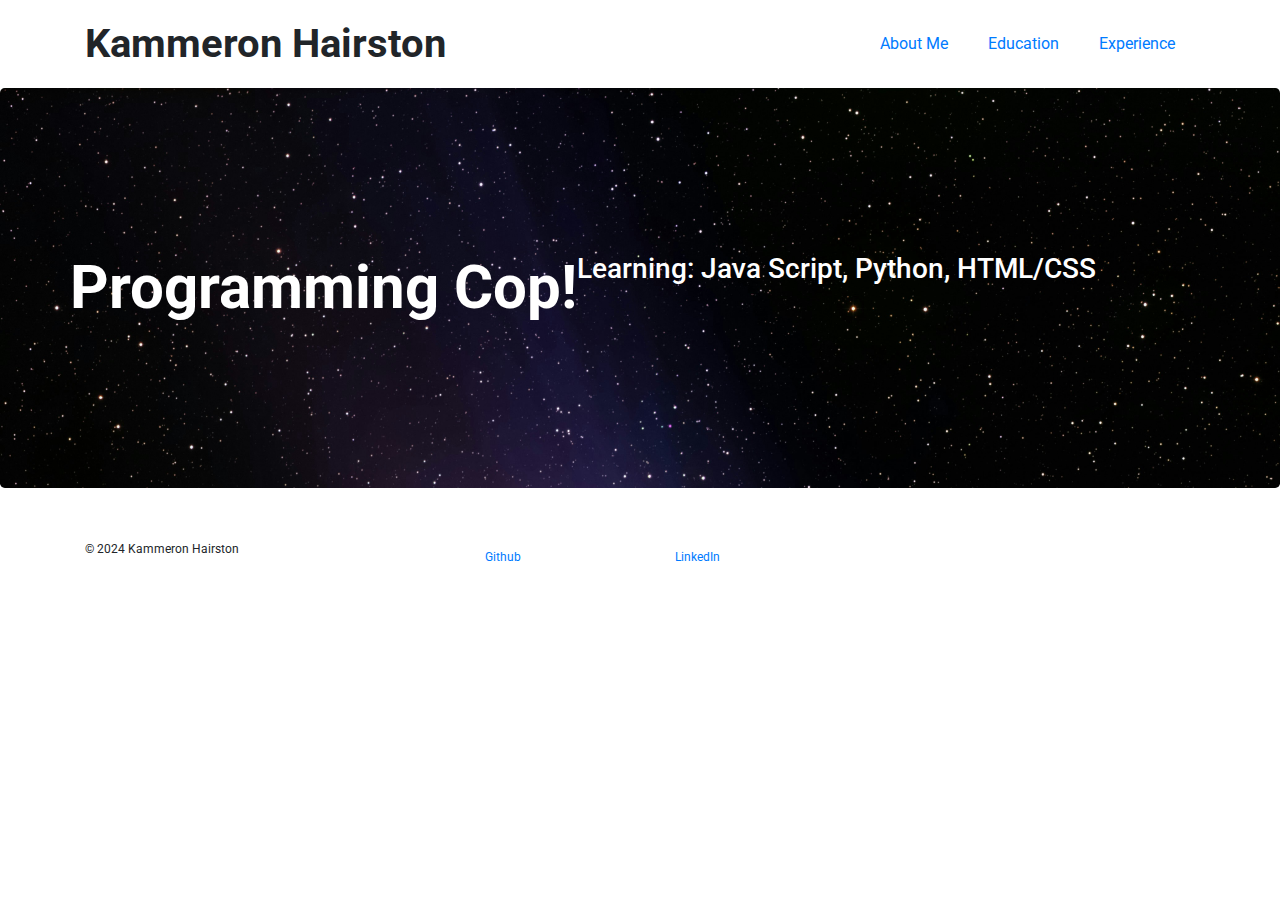
==== index.html @ 9a8d6884 "Alot of work was done on codecademy adding work here" ====
<!DOCTYPE html>
<html lang="en">
  <head>
    <title>My Personal Portfolio</title>
    <meta charset="utf-8" />
    <link rel="stylesheet" href="https://stackpath.bootstrapcdn.com/bootstrap/4.3.1/css/bootstrap.min.css" integrity="sha384-ggOyR0iXCbMQv3Xipma34MD+dH/1fQ784/j6cY/iJTQUOhcWr7x9JvoRxT2MZw1T" crossorigin="anonymous">
    <link href='https://fonts.googleapis.com/css?family=Roboto:300,400,700' rel='stylesheet' type='text/css'>
    <link href="style.css" type="text/css" rel="stylesheet">
  </head>
  <body>
    <header class='container'>
      <div class='row'>
        <h1 class='col-sm-6'>Kammeron Hairston</h1>
        <nav class='col-sm-6 text-right'>
          <a href='about.html'>About Me</a>
          <a href='education.html'>Education</a>
          <a href='experience.html'>Experience</a>
        </nav>
      </div>
    </header>
    <section class='jumbotron'>
      <div class='container'>
        <div class='row'>
          <h2>Programming Cop!</h2>
          <h3>Learning: Java Script, Python, HTML/CSS</h3>
        </div>
      </div>
    </section>
    <footer class='container'>
      <div class='row'>
        <p class='col-sm-4'>&copy; 2024 Kammeron Hairston</p>
        <div class='col-sm-2'>
          <a href='https://github.com/Hogendaz'>Github</a>
        </div>
        <div class='col-sm-2'>
          <a href='www.linkedin.com/in/kammeron-hairston-366b85306'>LinkedIn</a>
        </div>
        <div class='col-sm-2'>

        </div>
      </div>
    </footer>


  </body>
</html>
---- style.css ----
body {
    font-family: Roboto, sans-serif;
    background-image: url('https://content.codecademy.com/courses/learn-css-selectors-visual-rules/hypnotize_bg.png');
  }
  
  header {
    padding: 20px 0;
  }
  
  header .row,
  footer .row {
    display: flex;
    align-items: center;
  }
  
  h1 {
    font-weight: 700;
    margin: 0;
  }
  
  nav {
    display: flex;
    justify-content: flex-end;
  }
  
  a {
    padding: 0 20px;
    margin: 0;
  }
  
  .jumbotron {
    display: flex;
    align-items: center;
    background-image: url('./Pictures/nasa-hubble-space-telescope-Yh85OWKlS0w-unsplash.jpg');
    background-size: cover;
    color: #ffffff;
    height: 400px;
  }
  
  .jumbotron h2 {
    font-size: 60px;
    font-weight: 700;
    margin: 0;
    color: #fff;
  }
  
  .jumbotron h3 {
    margin: 0 0 20px;
    color: #fff;
  }
  
  section .row img {
    margin: 0 0 30px;
    width: 100%;
  }
  
  .col-md-6 {
    margin: 0 0 30px;
  }
  
  .btn.btn-primary {
    border-radius: 2px;
    border: 0px;
    color: #fbd1d5;
    background-color: #ffffff;
  }
  
  .btn.btn-primary:hover {
    color: #ffffff;
    background-color: #fbd1d5;
  }
  
  .btn-secondary {
    background-color: #2a70e0;
    color: #ffffff;
    margin: 0 0 30px;
  }
  
  .portrait {
    width:  350px;
    height: 300px;
  
  }
  
  figure img {
    width: 100%;
    height: auto;
  }
  
  figure {
    margin-bottom: 30px;
  }
  
  footer {
    font-size: 12px;
    padding: 20px 0;
  }
  
  footer .col-sm-8 {
    display: flex;
    justify-content: flex-end;
  }
  
  footer ul {
    list-style: none;
  }
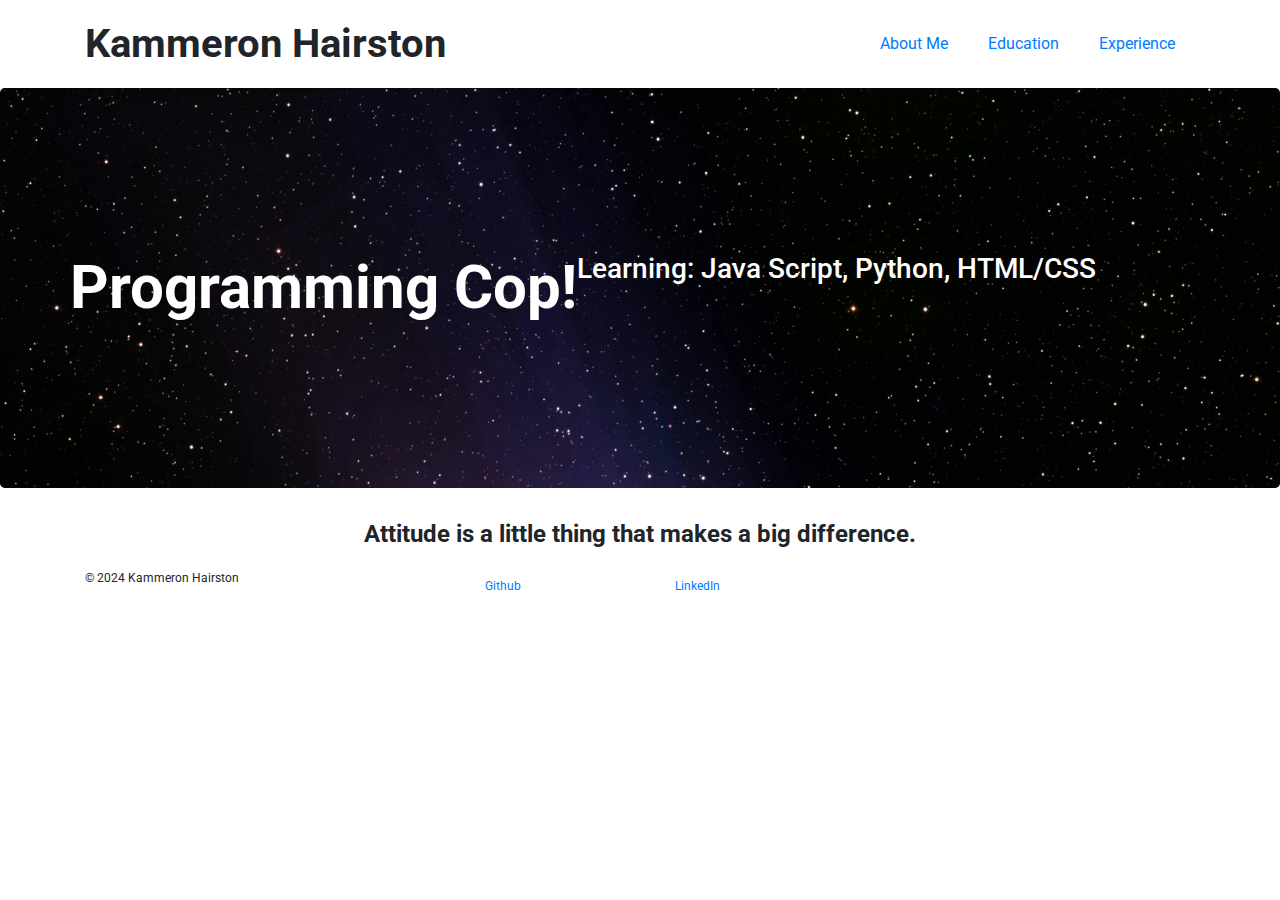
==== commit 8848705b: "Added random quote generator at load" ====
--- a/index.html
+++ b/index.html
@@ -26,6 +26,11 @@
         </div>
       </div>
     </section>
+    <section class='container'>
+      <div id="Fortune" class='row'>
+
+      </div>
+    </section>
     <footer class='container'>
       <div class='row'>
         <p class='col-sm-4'>&copy; 2024 Kammeron Hairston</p>
@@ -35,12 +40,9 @@
         <div class='col-sm-2'>
           <a href='www.linkedin.com/in/kammeron-hairston-366b85306'>LinkedIn</a>
         </div>
-        <div class='col-sm-2'>
-
-        </div>
       </div>
     </footer>
 
-
+    <script src="main.js"></script>
   </body>
 </html>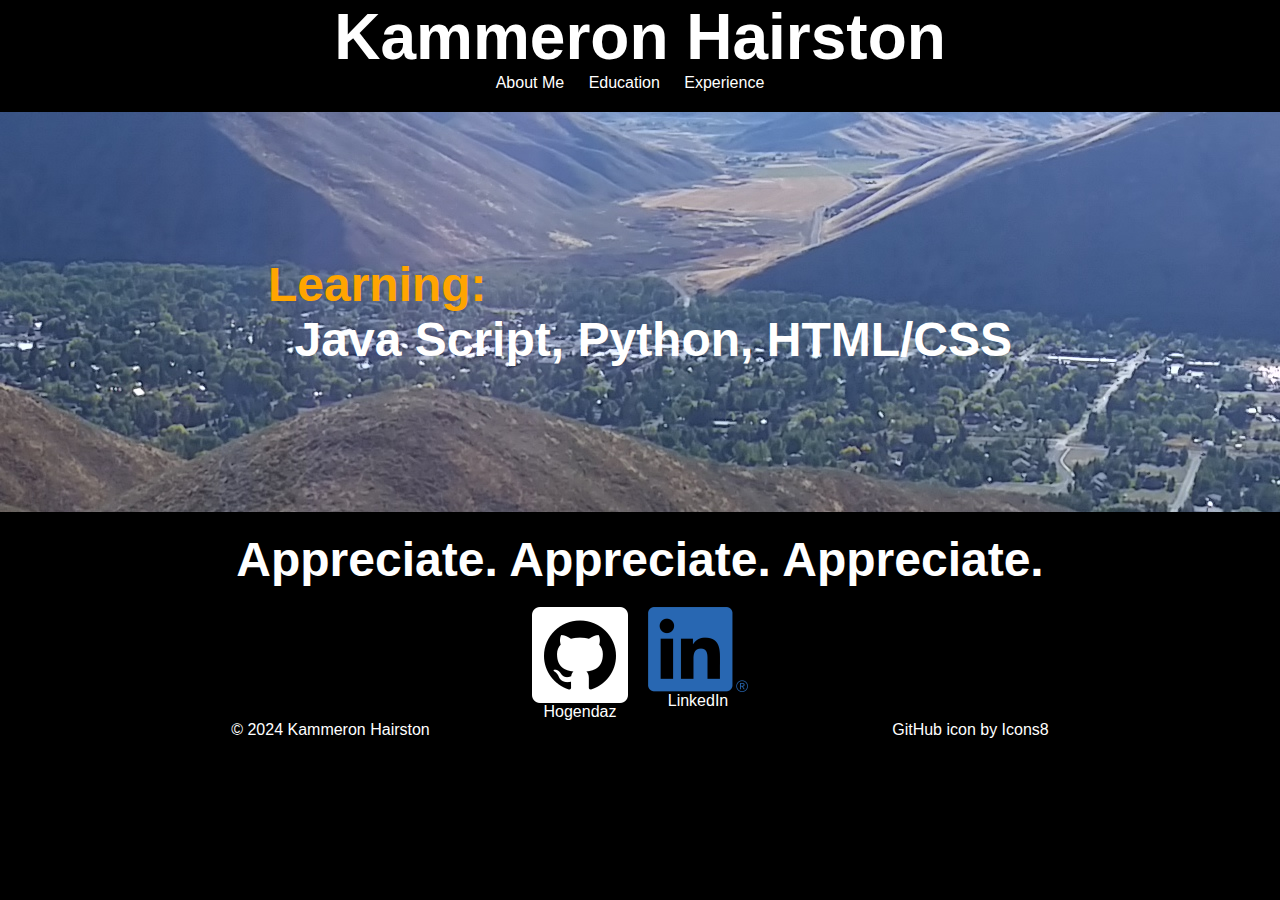
==== commit 2bd5b5e1: "Full revamp of site still need to tweak just a bit." ====
--- a/index.html
+++ b/index.html
@@ -3,43 +3,47 @@
   <head>
     <title>My Personal Portfolio</title>
     <meta charset="utf-8" />
-    <link rel="stylesheet" href="https://stackpath.bootstrapcdn.com/bootstrap/4.3.1/css/bootstrap.min.css" integrity="sha384-ggOyR0iXCbMQv3Xipma34MD+dH/1fQ784/j6cY/iJTQUOhcWr7x9JvoRxT2MZw1T" crossorigin="anonymous">
     <link href='https://fonts.googleapis.com/css?family=Roboto:300,400,700' rel='stylesheet' type='text/css'>
     <link href="style.css" type="text/css" rel="stylesheet">
   </head>
   <body>
-    <header class='container'>
-      <div class='row'>
-        <h1 class='col-sm-6'>Kammeron Hairston</h1>
-        <nav class='col-sm-6 text-right'>
+    <header>
+      <div>
+        <h1>Kammeron Hairston</h1>
+      </div>
+      <div>
+        <nav >
           <a href='about.html'>About Me</a>
           <a href='education.html'>Education</a>
           <a href='experience.html'>Experience</a>
         </nav>
       </div>
     </header>
-    <section class='jumbotron'>
-      <div class='container'>
-        <div class='row'>
-          <h2>Programming Cop!</h2>
-          <h3>Learning: Java Script, Python, HTML/CSS</h3>
+    <section class="middlesection">
+        <div>
+            <h2 class="colororange">Learning:</h2><h2>&nbsp; Java Script, Python, HTML/CSS</h2>
         </div>
+    </section>
+    <section class="quote_generator" >
+      <div id="Fortune" >
       </div>
     </section>
-    <section class='container'>
-      <div id="Fortune" class='row'>
-
+    <section class="weblinks">
+        <div>
+          <a href="https://github.com/Hogendaz">
+            <img src="./Pictures/githubicon.png" alt="github" title="github" />Hogendaz</a>
+        </div>
+        <div>
+            <a href="https://tinyurl.com/3x3tc9wy">
+          <img src="./Pictures/LI-In-Bug.png" alt="LinkedIn" title="LinkedIn" />LinkedIn</a>
+        </div>
+    </section>
+    <footer>
+      <div>
+        <p>&copy; 2024 Kammeron Hairston</p>
       </div>
-    </section>
-    <footer class='container'>
-      <div class='row'>
-        <p class='col-sm-4'>&copy; 2024 Kammeron Hairston</p>
-        <div class='col-sm-2'>
-          <a href='https://github.com/Hogendaz'>Github</a>
-        </div>
-        <div class='col-sm-2'>
-          <a href='www.linkedin.com/in/kammeron-hairston-366b85306'>LinkedIn</a>
-        </div>
+      <div>
+        <a target="_blank" href="https://icons8.com/icon/RHLuYrY4GjUv/github">GitHub</a> icon by <a target="_blank" href="https://icons8.com">Icons8</a>
       </div>
     </footer>
 
--- a/style.css
+++ b/style.css
@@ -1,107 +1,132 @@
+* {
+  padding: 0;
+  margin: 0;
+  font-size: 16px;
+  font-family: Arial, Helvetica, sans-serif;
+}
 body {
-    font-family: Roboto, sans-serif;
-    background-image: url('https://content.codecademy.com/courses/learn-css-selectors-visual-rules/hypnotize_bg.png');
-  }
-  
-  header {
-    padding: 20px 0;
-  }
-  
-  header .row,
-  footer .row {
-    display: flex;
-    align-items: center;
-  }
-  
-  h1 {
-    font-weight: 700;
-    margin: 0;
-  }
-  
-  nav {
-    display: flex;
-    justify-content: flex-end;
-  }
-  
-  a {
-    padding: 0 20px;
-    margin: 0;
-  }
-  
-  .jumbotron {
-    display: flex;
-    align-items: center;
-    background-image: url('./Pictures/nasa-hubble-space-telescope-Yh85OWKlS0w-unsplash.jpg');
-    background-size: cover;
-    color: #ffffff;
-    height: 400px;
-  }
-  
-  .jumbotron h2 {
-    font-size: 60px;
-    font-weight: 700;
-    margin: 0;
-    color: #fff;
-  }
-  
-  .jumbotron h3 {
-    margin: 0 0 20px;
-    color: #fff;
-  }
-  
-  section .row img {
-    margin: 0 0 30px;
-    width: 100%;
-  }
-  
-  .col-md-6 {
-    margin: 0 0 30px;
-  }
-  
-  .btn.btn-primary {
-    border-radius: 2px;
-    border: 0px;
-    color: #fbd1d5;
-    background-color: #ffffff;
-  }
-  
-  .btn.btn-primary:hover {
-    color: #ffffff;
-    background-color: #fbd1d5;
-  }
-  
-  .btn-secondary {
-    background-color: #2a70e0;
-    color: #ffffff;
-    margin: 0 0 30px;
-  }
-  
-  .portrait {
-    width:  350px;
-    height: 300px;
-  
-  }
-  
-  figure img {
-    width: 100%;
-    height: auto;
-  }
-  
-  figure {
-    margin-bottom: 30px;
-  }
-  
-  footer {
-    font-size: 12px;
-    padding: 20px 0;
-  }
-  
-  footer .col-sm-8 {
-    display: flex;
-    justify-content: flex-end;
-  }
-  
-  footer ul {
-    list-style: none;
-  }
-  +  background-color: black;
+  color:white;
+}
+header {
+  display: flex;
+  flex-direction: column;
+  align-items: center;
+  padding-bottom: 20px;
+}
+h1 {
+  font-size: 4rem;
+}
+h2 {
+  font-size: 3rem;
+}
+a {
+  text-decoration: none;
+  color: white;
+}
+nav  a{
+  margin-right: 20px;
+}
+a:hover {
+  text-decoration: underline;
+  font-weight: bolder;
+  font-size: 1.25rem;
+
+}
+.middlesection {
+  background-image: url("./Pictures/20150923_165853.jpg");
+  background-position: center;
+  background-repeat: no-repeat;
+  display: flex;
+  justify-content: center;
+  flex-wrap: wrap;
+  align-items: center;
+  height:400px;
+  gap: 20px;
+}
+.colororange {
+  color:#ffa500;
+}
+
+
+.quote_generator {
+  text-align: center;
+  margin-top: 20px;
+}
+.weblinks {
+  margin-top: 20px;
+  display: flex;
+  justify-content: center;
+  gap: 20px;
+}
+.weblinks a {
+  display: flex;
+  flex-direction: column;
+  align-items: center;
+}
+
+footer {
+display: flex;
+align-items: flex-end;
+justify-content: space-around;
+}
+
+.firstsection {
+  margin-left: 25px;
+  margin-right: 25px;
+  display: flex;
+  width: 80%;
+}
+.firstsection img {
+  padding-right: 10px;
+  border-right: solid white 4px;
+}
+.firstsection div {
+  margin-left: 25px;
+}
+.firstsection p {
+  margin-left: 25px;
+  min-width: 500px;
+  max-width: 600px;
+}
+
+.educationlist {
+  display: flex;
+  justify-content: space-around;
+  align-items: center;
+  flex-direction: column;
+}
+
+.schoollist {
+  display: flex;
+
+  gap: 20px;
+  padding: 10px;
+}
+.schoollist :hover {
+  background-color: #101010;
+}
+.whiteborder {
+  border-left: solid white 4px;
+  border-right: solid white 4px;
+  padding: 10px;
+
+}
+
+.aligncenter {
+  display: flex;
+  justify-content: center;
+  flex-direction: column;
+  align-items: center;
+}
+.resumecvcontainer {
+  display: flex;
+  flex-direction: column;
+}
+.resumecvcontainer a {
+  display: flex;
+  align-items: center;
+  justify-content: center;
+  font-size: 24px;
+  color:#ffa500;
+}
